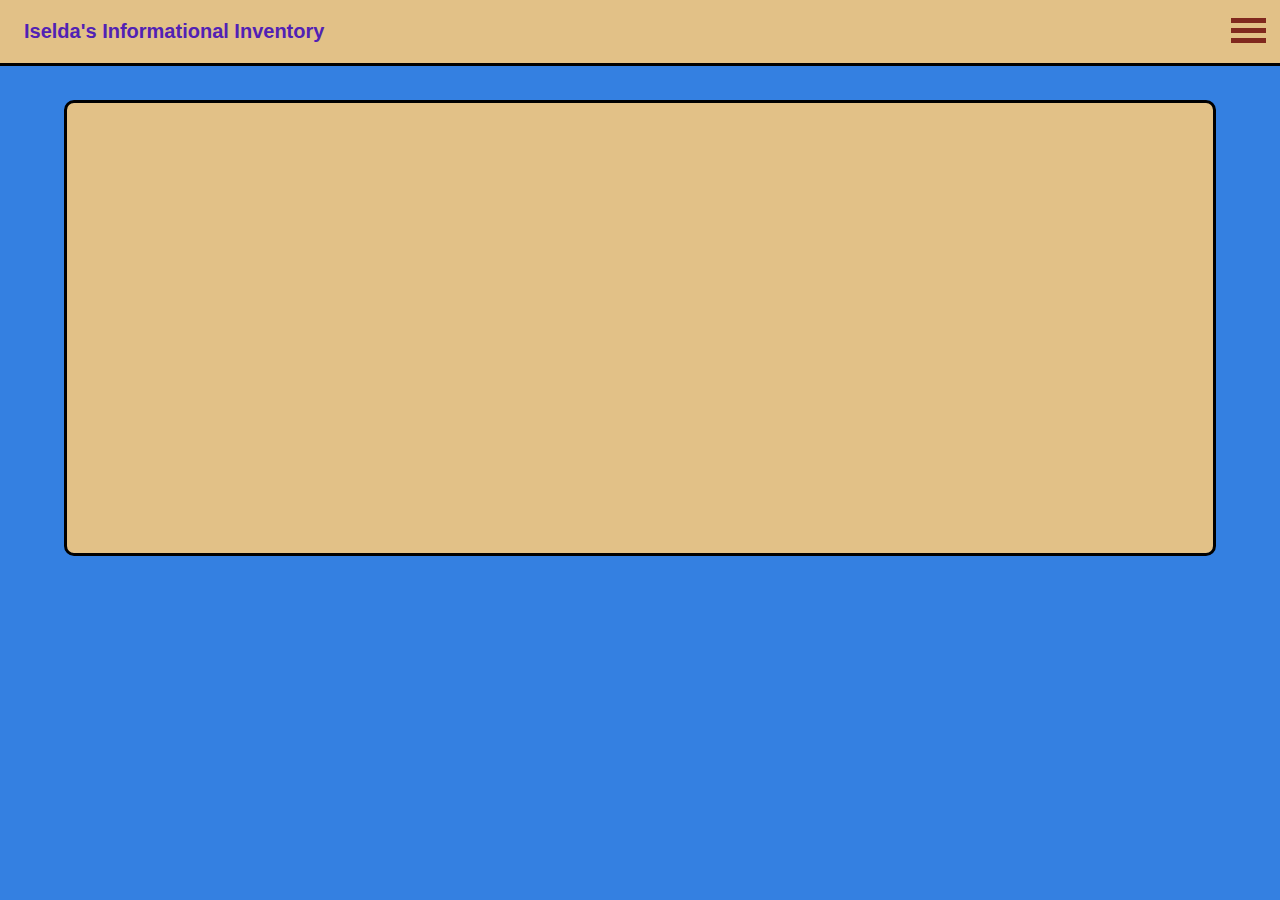
==== pages/about-me.html @ f8914094 "footer" ====
<!DOCTYPE html>
<html>
	<head>
		<meta name="viewport" content="width=device-width, initial-scale=1">
		<title>Iselda's Informational Inventory</title>
		<link rel="icon" type="image/x-icon" href="../images/favicon.png">
		<link rel="apple-touch-icon" sizes="180x180" href="../images/ios-favi.png">
		<link rel="stylesheet" href="../stylesheets/style.css">
		<script src="../scripts/script.js"></script>
	</head>

	<body>
		<div class="navbar" id="navigation_bar">
			<a href="./index.html" class="home"><b>Iselda's Informational Inventory</b></a>
			<div class="links">
				<a href="./future.html">Future Plans</a>
				<a href="./hobbies.html">Hobbies & Interests</a>
				<a href="./projects.html">Projects</a>
				<a href="./about-me.html" class="active">About Me</a>
			</div>
			<div class="hamburg" onclick="toggleNavbar(); toggleHamburger(this);">
				<div class="bar1"></div>
				<div class="bar2"></div>
				<div class="bar3"></div>
			</div>
		</div>

		<div class="main_body">
		</div>
	</body>
</html>
---- stylesheets/style.css ----
body {
	background: #3480e1;
	margin: 0;
	font-family: sans-serif;
}

.footer {
	position: fixed;
	background: #000;
	bottom: 0;
	display: table;
	width: 100%;
}
.footer h2 {
	color: #c8c8c8;
}
.footer a {
	color: #afafaf;
	text-decoration: none;
}
.footer a:hover {
	color: #919191;
}
.questions {
	padding: 20px;
	display: table-cell;
	text-align: center;
}
.questions img.media {
	padding: 10px;
	padding-top: 20px;
	max-height: 40px;
	max-width: 40px;
}
.other-sites {
	display: table-cell;
	text-align: center;
}
.other-sites ul {
	list-style-type: none;
	margin: 0;
	padding: 0;
}
.other-sites ul li {
	padding: 10px;
}

/* for body of text */
.main_body {
	position: relative;
	margin: 100px 5%;
	height: 50vh;
	background: #e2c187;
	border: medium solid black;
	border-radius: 10px;
}

/* navigation bar color + properties */
.navbar {
	position: fixed;
	top: 0;
	width: 100%;
	z-index: 7;
	background: #e2c187;
	border-bottom: medium solid black;
	overflow: hidden;
}

/* navbar links highlight when hovered */
.navbar a {
	float: right;
	display: block;
	padding: 20px 24px;
	text-align: left;
	text-decoration: none;
	color: #80281e;
	font-size: 20px;
}
.navbar a:hover {
	background: #80281e;
	color: #e2c187;
}
.navbar .links { transition: 0.4s; }

/* make selected element different */
.navbar a.active {
	color: #e2c187;
	background: #3480e1;
}

/* home separate from others */
.navbar a.home {
	float: left;
	color: #5121b4;
	text-decoration: none;
}
.navbar a.home:hover {
	background: none;
}

/* navigation hamburger */
.navbar .hamburg {
	margin-top: 10px;
	display: none;
}
.bar1, .bar2, .bar3 {
	width: 35px;
	height: 5px;
	background: #80281e;
	margin: 5px 0;
	transition: 0.4s;
}
.change .bar1 {
	transform: translate( 0, 10px ) rotate( -45deg );
}
.change .bar2 { opacity: 0; }
.change .bar3 {
	transform: translate( 0, -10px ) rotate( 45deg );
}


/* small screen support */
@media screen and (max-width: 1300px) {
	/* make small screen navigation bar hide other elements */
	.navbar {
		top: 0;
		width: 100%;
	}
	.navbar .links {
		position: fixed;
		display: flex;
		background: #e2c187;
		flex-direction: column-reverse;
		max-height: 0;
		width: 100%;
		overflow: hidden;
		transform: translateY(68px);
		transition: max-height 0.4s ease;
	}
	.navbar .hamburg {
		float: right;
		display: block;
		padding: 3px 14px;
		cursor: pointer;
	}

	/* have elements list vertically instead */
	.navbar.responsive {
		position: fixed;
	}
	.navbar.responsive .hamburg {
		position: absolute;
		right: 0;
		top: 0;
	}
	.navbar.responsive .links {
		text-align: left;
		max-height: 300px;
		width: 100;
		border-bottom: medium solid black;
		transform: translateY(0px);
		transition: max-height 0.4s ease-in;
	}
	.navbar.responsive a {
		float: none;
		display: block;
		text-align: left;
	}
}
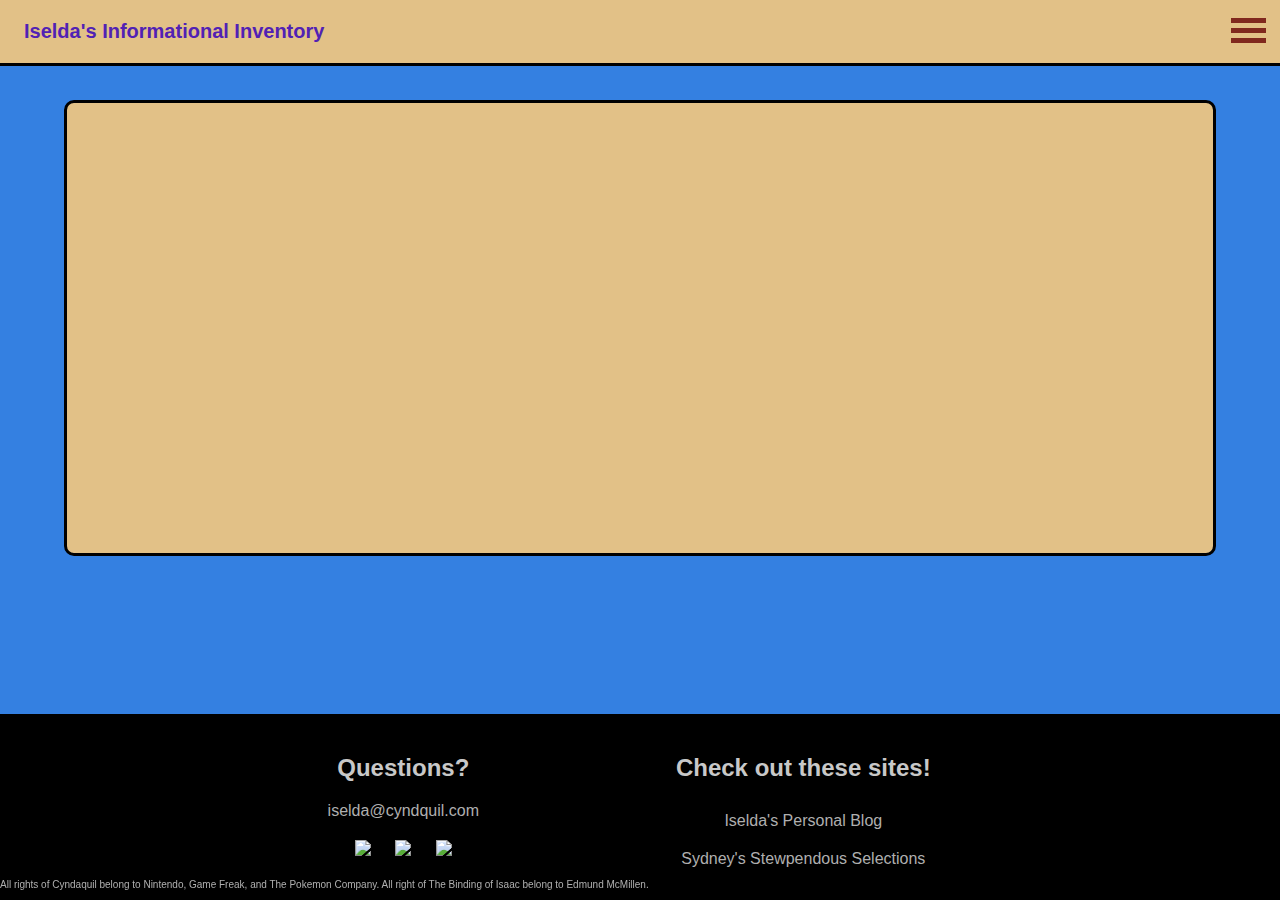
==== commit 616bca99: "footer done" ====
--- a/pages/about-me.html
+++ b/pages/about-me.html
@@ -27,5 +27,27 @@
 
 		<div class="main_body">
 		</div>
+
+		<div class="footer">
+			<div class="questions">
+				<h2>Questions?</h2>
+				<a href="mailto:iselda@cyndquil.com">iselda@cyndquil.com</a>
+				<br>
+				<a href="https://github.com/iseldacyn/"><img src="../images/github.png" class="media"></a>
+				<a href="https://linkedin.com/in/iselda-aiello/"><img src="../images/linkedin.png" class="media"></a>
+				<a href="hhtps://cyndquil.com/"><img src="../images/cyndie.png" class="media"></a>
+			</div>
+			<div class="other-sites">
+				<h2>Check out these sites!</h2>
+				<ul>
+					<li><a href="https://blog.cyndquil.com">Iselda's Personal Blog</a>
+					<li><a href="https://sss.cyndquil.com">Sydney's Stewpendous Selections</a>
+				</ul>
+			</div>
+		</div>
+		<div class="copyright">
+			<p>All rights of Cyndaquil belong to Nintendo, Game Freak, and The Pokemon Company.
+			All right of The Binding of Isaac belong to Edmund McMillen.</p>
+		</div>
 	</body>
 </html>
--- a/stylesheets/style.css
+++ b/stylesheets/style.css
@@ -23,18 +23,19 @@
 }
 .questions {
 	padding: 20px;
+	padding-left: 250px;
 	display: table-cell;
 	text-align: center;
 }
 .questions img.media {
-	padding: 10px;
-	padding-top: 20px;
+	padding: 20px 10px;
 	max-height: 40px;
 	max-width: 40px;
 }
 .other-sites {
 	display: table-cell;
 	text-align: center;
+	padding-right: 250px;
 }
 .other-sites ul {
 	list-style-type: none;
@@ -43,6 +44,15 @@
 }
 .other-sites ul li {
 	padding: 10px;
+}
+.copyright {
+	position: fixed;
+	bottom: 0;
+}
+.copyright p {
+	color: #afafaf;
+	font-size: 10px;
+	text-align: center;
 }
 
 /* for body of text */
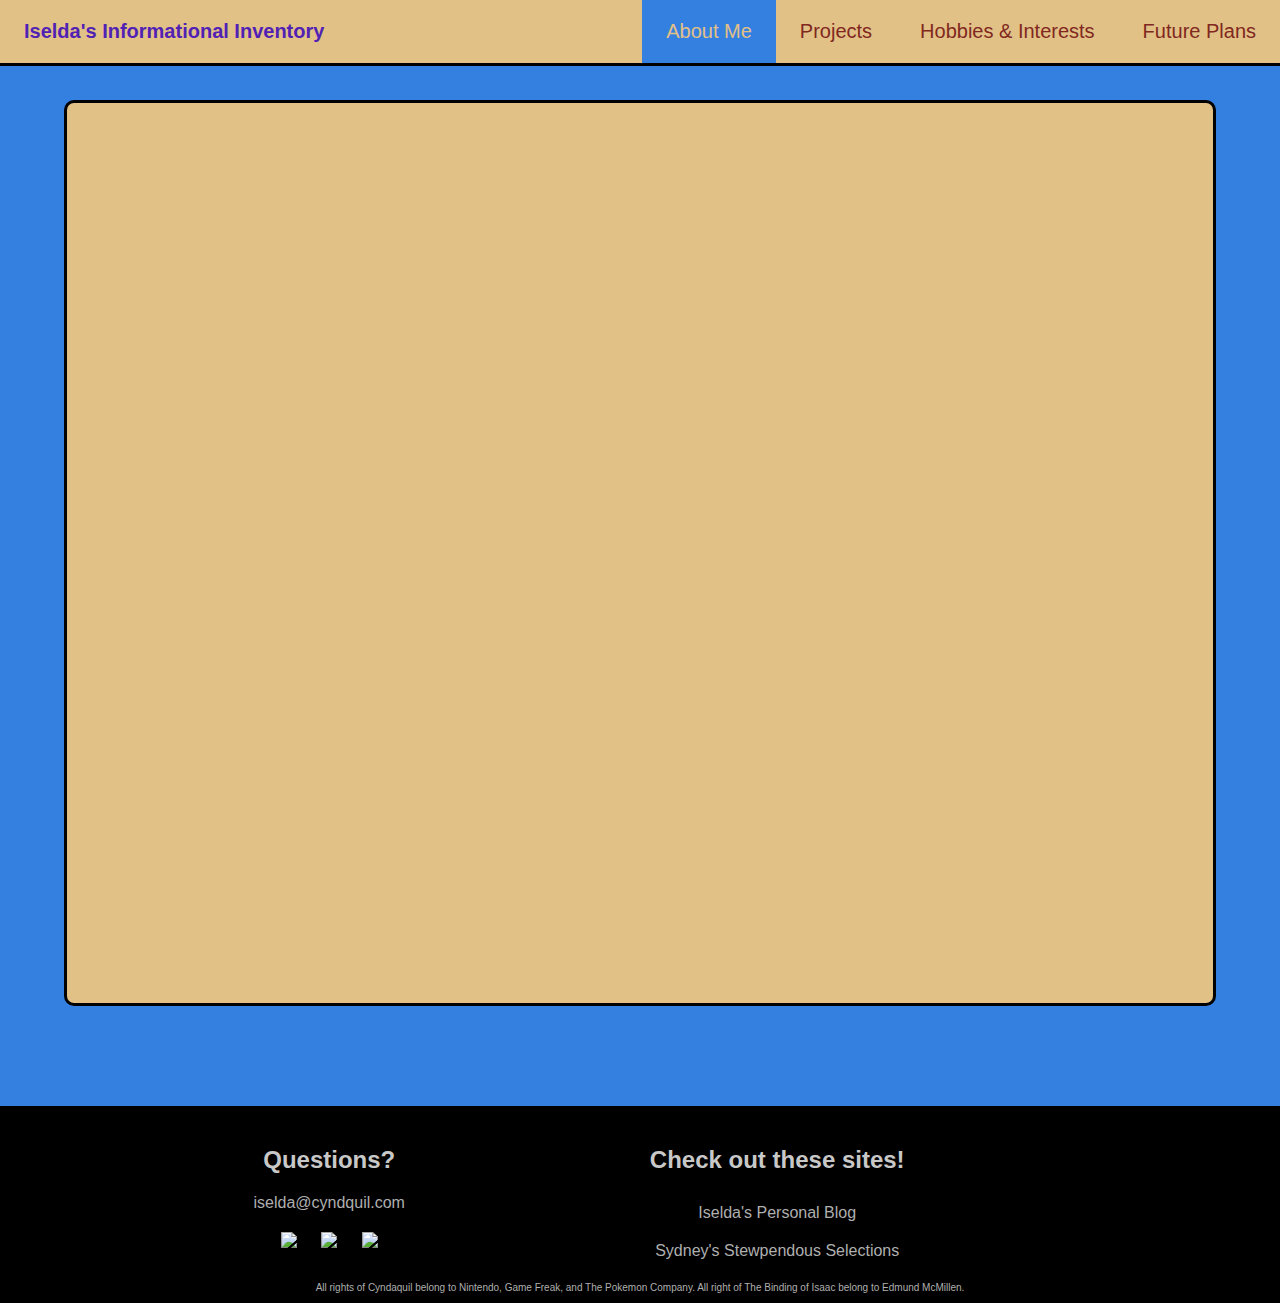
==== commit 06bc2141: "mobile support" ====
--- a/pages/about-me.html
+++ b/pages/about-me.html
@@ -28,6 +28,7 @@
 		<div class="main_body">
 		</div>
 
+		<div class="footer-container">
 		<div class="footer">
 			<div class="questions">
 				<h2>Questions?</h2>
@@ -35,7 +36,7 @@
 				<br>
 				<a href="https://github.com/iseldacyn/"><img src="../images/github.png" class="media"></a>
 				<a href="https://linkedin.com/in/iselda-aiello/"><img src="../images/linkedin.png" class="media"></a>
-				<a href="hhtps://cyndquil.com/"><img src="../images/cyndie.png" class="media"></a>
+				<a href="https://cyndquil.com/"><img src="../images/cyndie.png" class="media"></a>
 			</div>
 			<div class="other-sites">
 				<h2>Check out these sites!</h2>
@@ -49,5 +50,6 @@
 			<p>All rights of Cyndaquil belong to Nintendo, Game Freak, and The Pokemon Company.
 			All right of The Binding of Isaac belong to Edmund McMillen.</p>
 		</div>
+		</div>
 	</body>
 </html>
--- a/stylesheets/style.css
+++ b/stylesheets/style.css
@@ -4,12 +4,15 @@
 	font-family: sans-serif;
 }
 
+.footer-container {
+	display: flex;
+	flex-direction: column;
+	width: 100%;
+	bottom: 0;
+}
 .footer {
-	position: fixed;
 	background: #000;
-	bottom: 0;
 	display: table;
-	width: 100%;
 }
 .footer h2 {
 	color: #c8c8c8;
@@ -22,10 +25,10 @@
 	color: #919191;
 }
 .questions {
-	padding: 20px;
-	padding-left: 250px;
 	display: table-cell;
 	text-align: center;
+	padding-left: 15%;
+	padding-top: 20px;
 }
 .questions img.media {
 	padding: 20px 10px;
@@ -35,7 +38,7 @@
 .other-sites {
 	display: table-cell;
 	text-align: center;
-	padding-right: 250px;
+	padding-right: 15%;
 }
 .other-sites ul {
 	list-style-type: none;
@@ -46,8 +49,8 @@
 	padding: 10px;
 }
 .copyright {
-	position: fixed;
-	bottom: 0;
+	position: relative;
+	background: #000;
 }
 .copyright p {
 	color: #afafaf;
@@ -59,7 +62,7 @@
 .main_body {
 	position: relative;
 	margin: 100px 5%;
-	height: 50vh;
+	height: 100vh;
 	background: #e2c187;
 	border: medium solid black;
 	border-radius: 10px;
@@ -130,7 +133,7 @@
 
 
 /* small screen support */
-@media screen and (max-width: 1300px) {
+@media screen and (max-width: 1100px) {
 	/* make small screen navigation bar hide other elements */
 	.navbar {
 		top: 0;
@@ -177,3 +180,17 @@
 		text-align: left;
 	}
 }
+
+/* footer becomes column */
+@media screen and (max-width: 800px) {
+	.footer {
+		display: flex;
+		flex-direction: column;
+	}
+	.questions {
+		padding-left: 0%;
+	}
+	.other-sites {
+		padding-right: 0%;
+	}
+}
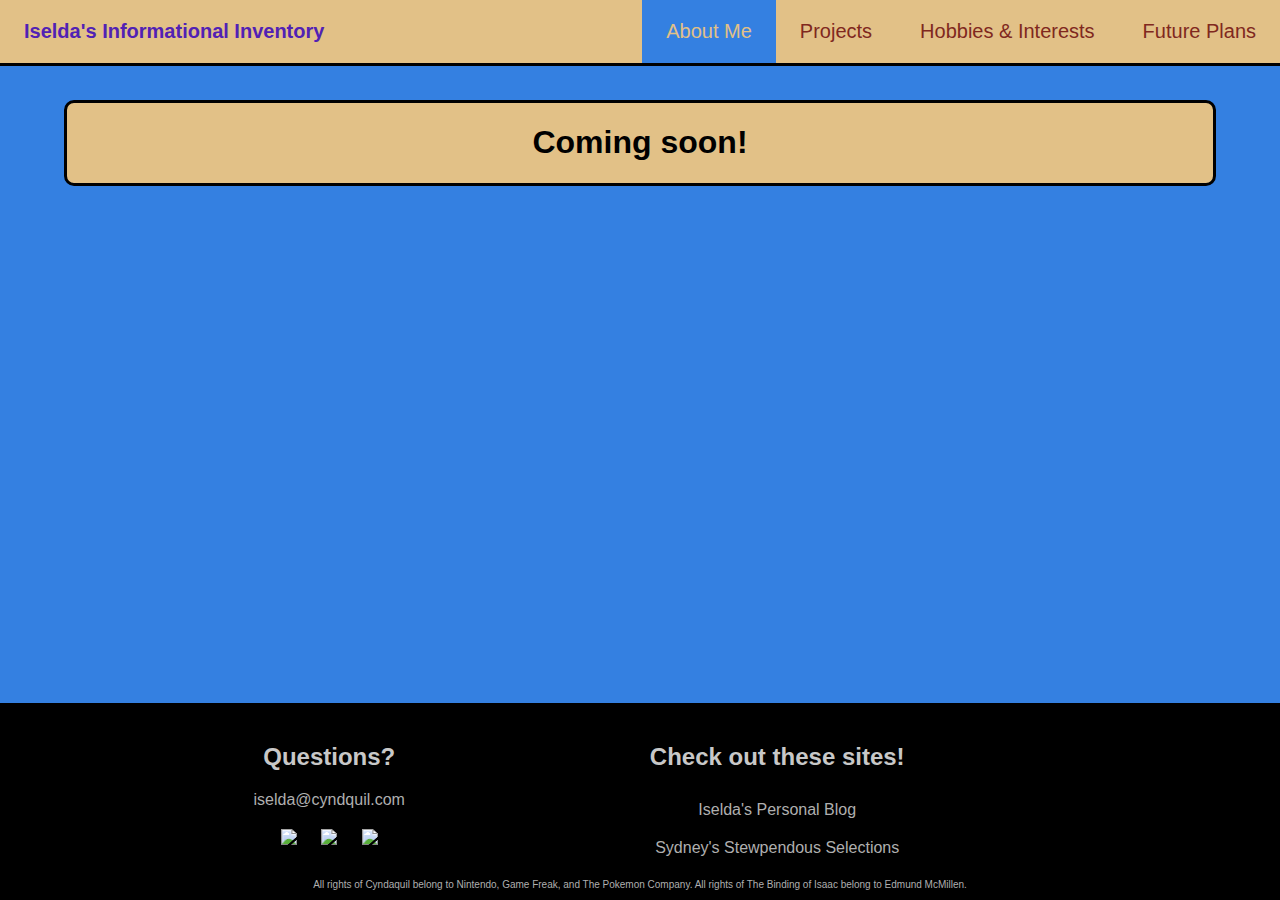
==== commit 3afcb206: "current updated version" ====
--- a/pages/about-me.html
+++ b/pages/about-me.html
@@ -26,6 +26,7 @@
 		</div>
 
 		<div class="main_body">
+            <h1>Coming soon!</h1>
 		</div>
 
 		<div class="footer-container">
@@ -48,7 +49,7 @@
 		</div>
 		<div class="copyright">
 			<p>All rights of Cyndaquil belong to Nintendo, Game Freak, and The Pokemon Company.
-			All right of The Binding of Isaac belong to Edmund McMillen.</p>
+			All rights of The Binding of Isaac belong to Edmund McMillen.</p>
 		</div>
 		</div>
 	</body>
--- a/stylesheets/style.css
+++ b/stylesheets/style.css
@@ -5,13 +5,14 @@
 }
 
 .footer-container {
+    position: fixed;
+	background: #000;
 	display: flex;
 	flex-direction: column;
 	width: 100%;
 	bottom: 0;
 }
 .footer {
-	background: #000;
 	display: table;
 }
 .footer h2 {
@@ -50,7 +51,6 @@
 }
 .copyright {
 	position: relative;
-	background: #000;
 }
 .copyright p {
 	color: #afafaf;
@@ -62,10 +62,10 @@
 .main_body {
 	position: relative;
 	margin: 100px 5%;
-	height: 100vh;
 	background: #e2c187;
 	border: medium solid black;
 	border-radius: 10px;
+    text-align: center;
 }
 
 /* navigation bar color + properties */
@@ -191,6 +191,6 @@
 		padding-left: 0%;
 	}
 	.other-sites {
-		padding-right: 0%;
+		padding-right: 1%;
 	}
 }
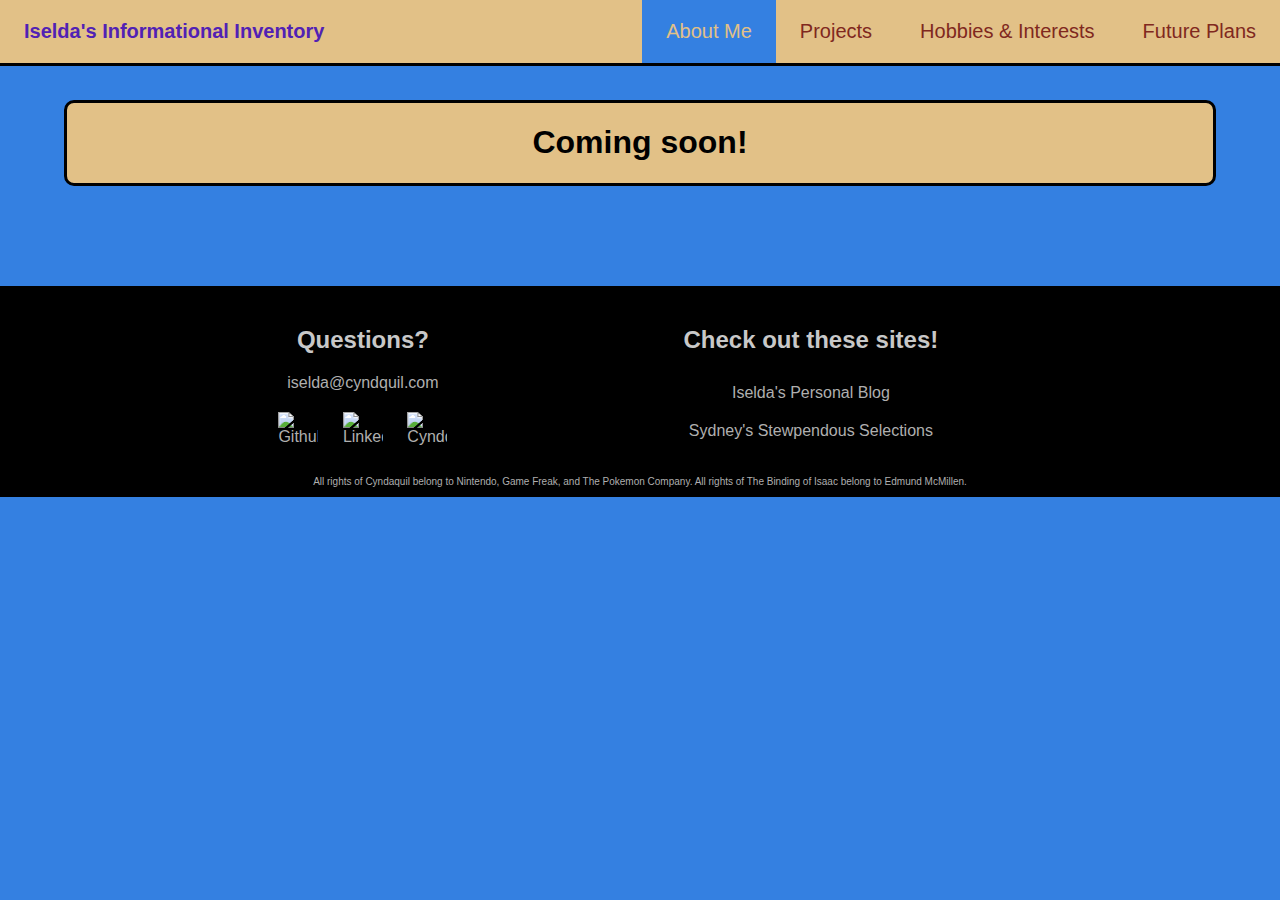
==== commit 25665243: "updated home page" ====
--- a/pages/about-me.html
+++ b/pages/about-me.html
@@ -2,6 +2,7 @@
 <html>
 	<head>
 		<meta name="viewport" content="width=device-width, initial-scale=1">
+        <meta name="description" content="Iselda's personal website, filled with her interests, hobbies, and projects!">
 		<title>Iselda's Informational Inventory</title>
 		<link rel="icon" type="image/x-icon" href="../images/favicon.png">
 		<link rel="apple-touch-icon" sizes="180x180" href="../images/ios-favi.png">
@@ -35,9 +36,9 @@
 				<h2>Questions?</h2>
 				<a href="mailto:iselda@cyndquil.com">iselda@cyndquil.com</a>
 				<br>
-				<a href="https://github.com/iseldacyn/"><img src="../images/github.png" class="media"></a>
-				<a href="https://linkedin.com/in/iselda-aiello/"><img src="../images/linkedin.png" class="media"></a>
-				<a href="https://cyndquil.com/"><img src="../images/cyndie.png" class="media"></a>
+				<a href="https://github.com/iseldacyn/"><img src="../images/github.png" alt="Github" class="media"></a>
+				<a href="https://linkedin.com/in/iselda-aiello/"><img src="../images/linkedin.png" alt="LinkedIn" class="media"></a>
+				<a href="https://cyndquil.com/"><img src="../images/cyndie.png" alt="Cyndquil" class="media"></a>
 			</div>
 			<div class="other-sites">
 				<h2>Check out these sites!</h2>
--- a/stylesheets/style.css
+++ b/stylesheets/style.css
@@ -4,8 +4,9 @@
 	font-family: sans-serif;
 }
 
+/* footer of webpage */
 .footer-container {
-    position: fixed;
+    position: relative;
 	background: #000;
 	display: flex;
 	flex-direction: column;
@@ -25,6 +26,11 @@
 .footer a:hover {
 	color: #919191;
 }
+.fc-fixed {
+    position: fixed;
+}
+
+/* links and email */
 .questions {
 	display: table-cell;
 	text-align: center;
@@ -49,6 +55,8 @@
 .other-sites ul li {
 	padding: 10px;
 }
+
+/* bottom blurb */
 .copyright {
 	position: relative;
 }
@@ -109,6 +117,36 @@
 }
 .navbar a.home:hover {
 	background: none;
+}
+
+/* change home page index navigation bar */
+.nb-index {
+    position: fixed;
+	top: 0;
+	width: 100%;
+    display: block;
+	background: #e2c187;
+	border-bottom: medium solid black;
+}
+.nb-index .links {
+    display: flex;
+    flex-direction: row-reverse;
+    align-items: center;
+    justify-content: center;
+}
+.nb-index a {
+	padding: 20px 24px;
+	text-align: center;
+	text-decoration: none;
+	color: #80281e;
+	font-size: 20px;
+}
+.nb-index a.home {
+    display: block;
+    width: 100%;
+	color: #5121b4;
+    font-size: 50px;
+	text-decoration: none;
 }
 
 /* navigation hamburger */
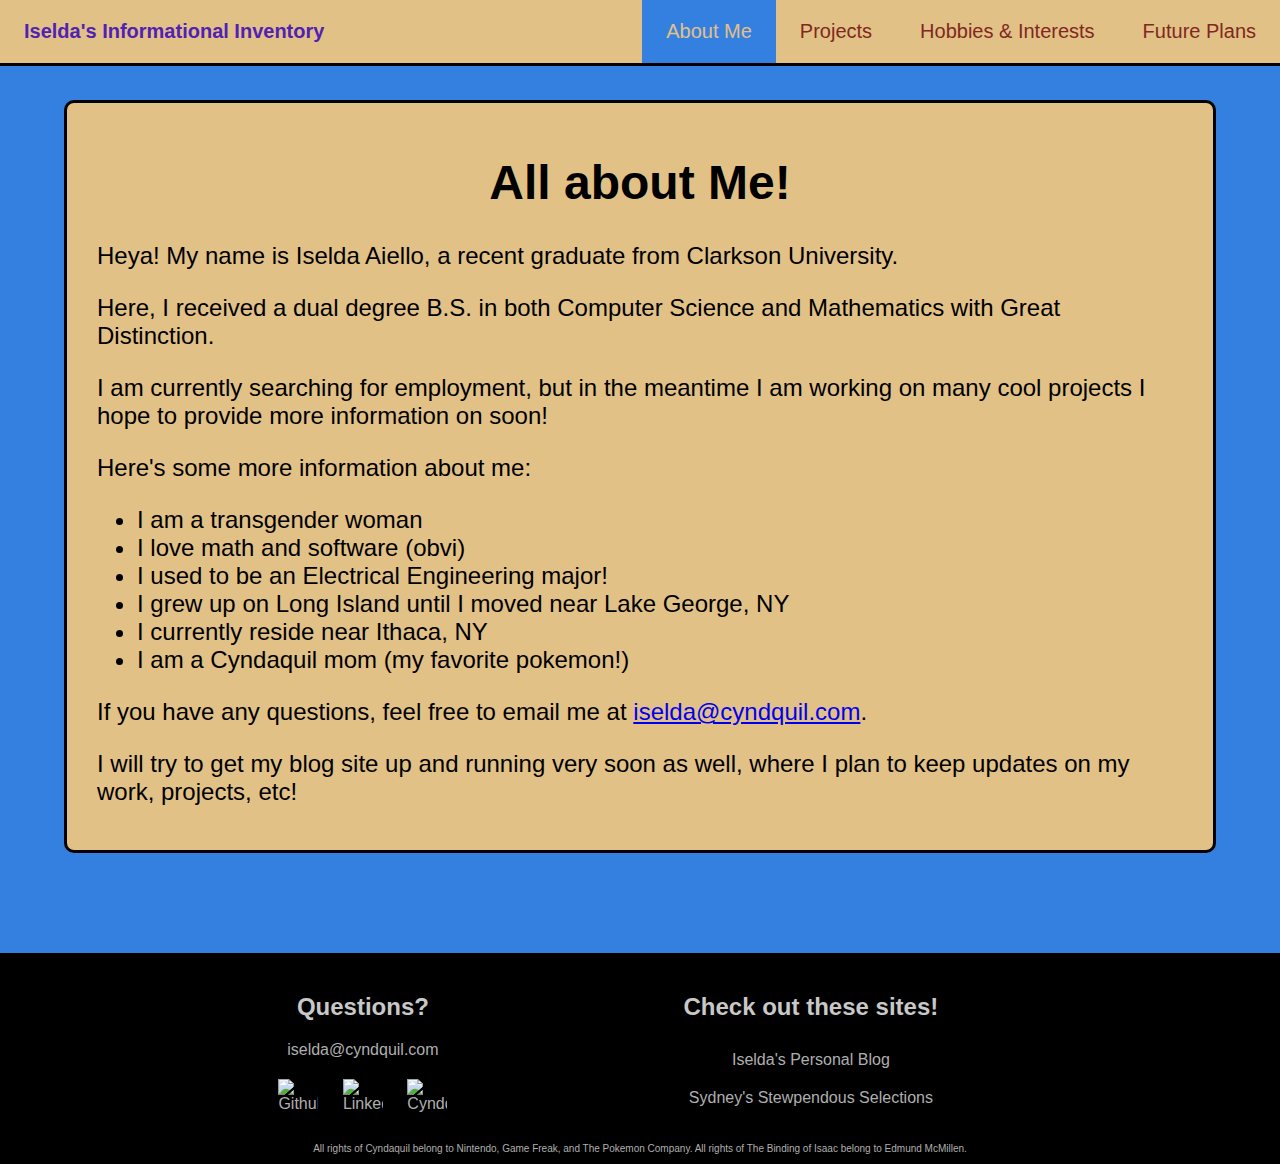
==== commit 0b713ef4: "currently done!" ====
--- a/pages/about-me.html
+++ b/pages/about-me.html
@@ -27,7 +27,21 @@
 		</div>
 
 		<div class="main_body">
-            <h1>Coming soon!</h1>
+            <h1>All about Me!</h1>
+            <p>Heya! My name is Iselda Aiello, a recent graduate from Clarkson University.</p>
+            <p>Here, I received a dual degree B.S. in both Computer Science and Mathematics with Great Distinction.</p>
+            <p>I am currently searching for employment, but in the meantime I am working on many cool projects I hope to provide more information on soon!</p>
+            <p>Here's some more information about me:</p>
+            <ul>
+                <li>I am a transgender woman
+                <li>I love math and software (obvi)
+                <li>I used to be an Electrical Engineering major!
+                <li>I grew up on Long Island until I moved near Lake George, NY
+                <li>I currently reside near Ithaca, NY
+                <li>I am a Cyndaquil mom (my favorite pokemon!)
+            </ul>
+            <p>If you have any questions, feel free to email me at <a href="mailto:iselda@cyndquil.com">iselda@cyndquil.com</a>.</p>
+            <p>I will try to get my blog site up and running very soon as well, where I plan to keep updates on my work, projects, etc!</p>
 		</div>
 
 		<div class="footer-container">
--- a/stylesheets/style.css
+++ b/stylesheets/style.css
@@ -70,9 +70,13 @@
 .main_body {
 	position: relative;
 	margin: 100px 5%;
+    padding: 20px 30px;
 	background: #e2c187;
 	border: medium solid black;
 	border-radius: 10px;
+    font-size: 24px;
+}
+.main_body h1 {
     text-align: center;
 }
 
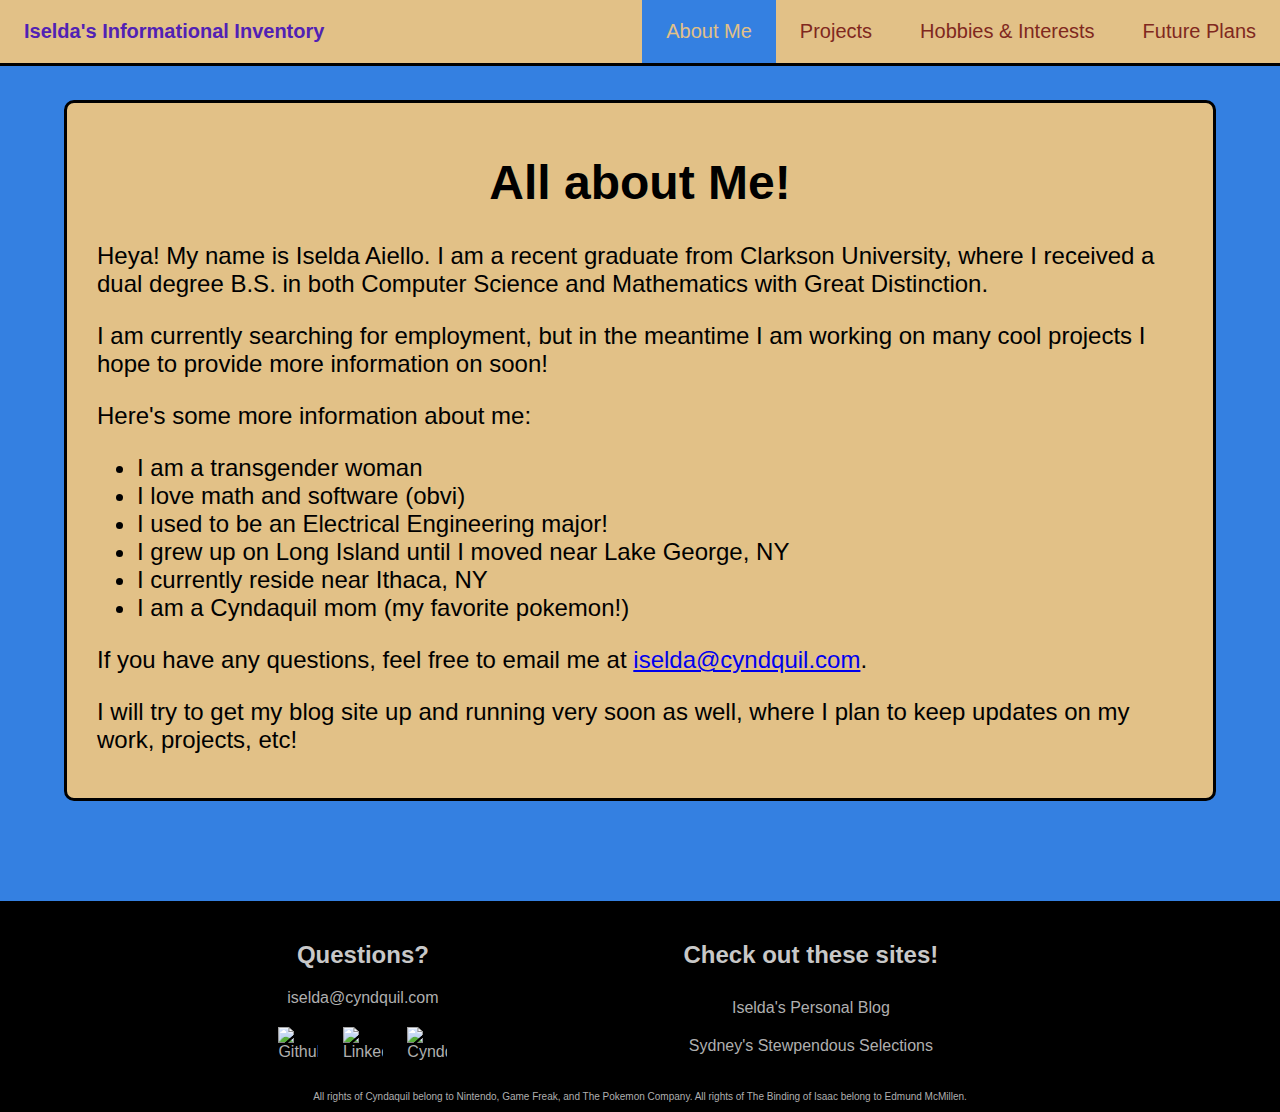
==== commit 8eb2563c: "update grammar" ====
--- a/pages/about-me.html
+++ b/pages/about-me.html
@@ -28,8 +28,9 @@
 
 		<div class="main_body">
             <h1>All about Me!</h1>
-            <p>Heya! My name is Iselda Aiello, a recent graduate from Clarkson University.</p>
-            <p>Here, I received a dual degree B.S. in both Computer Science and Mathematics with Great Distinction.</p>
+            <p>Heya! My name is Iselda Aiello.
+                I am a recent graduate from Clarkson University, where I received a dual degree B.S. in both Computer Science and Mathematics with Great Distinction.
+            </p>
             <p>I am currently searching for employment, but in the meantime I am working on many cool projects I hope to provide more information on soon!</p>
             <p>Here's some more information about me:</p>
             <ul>
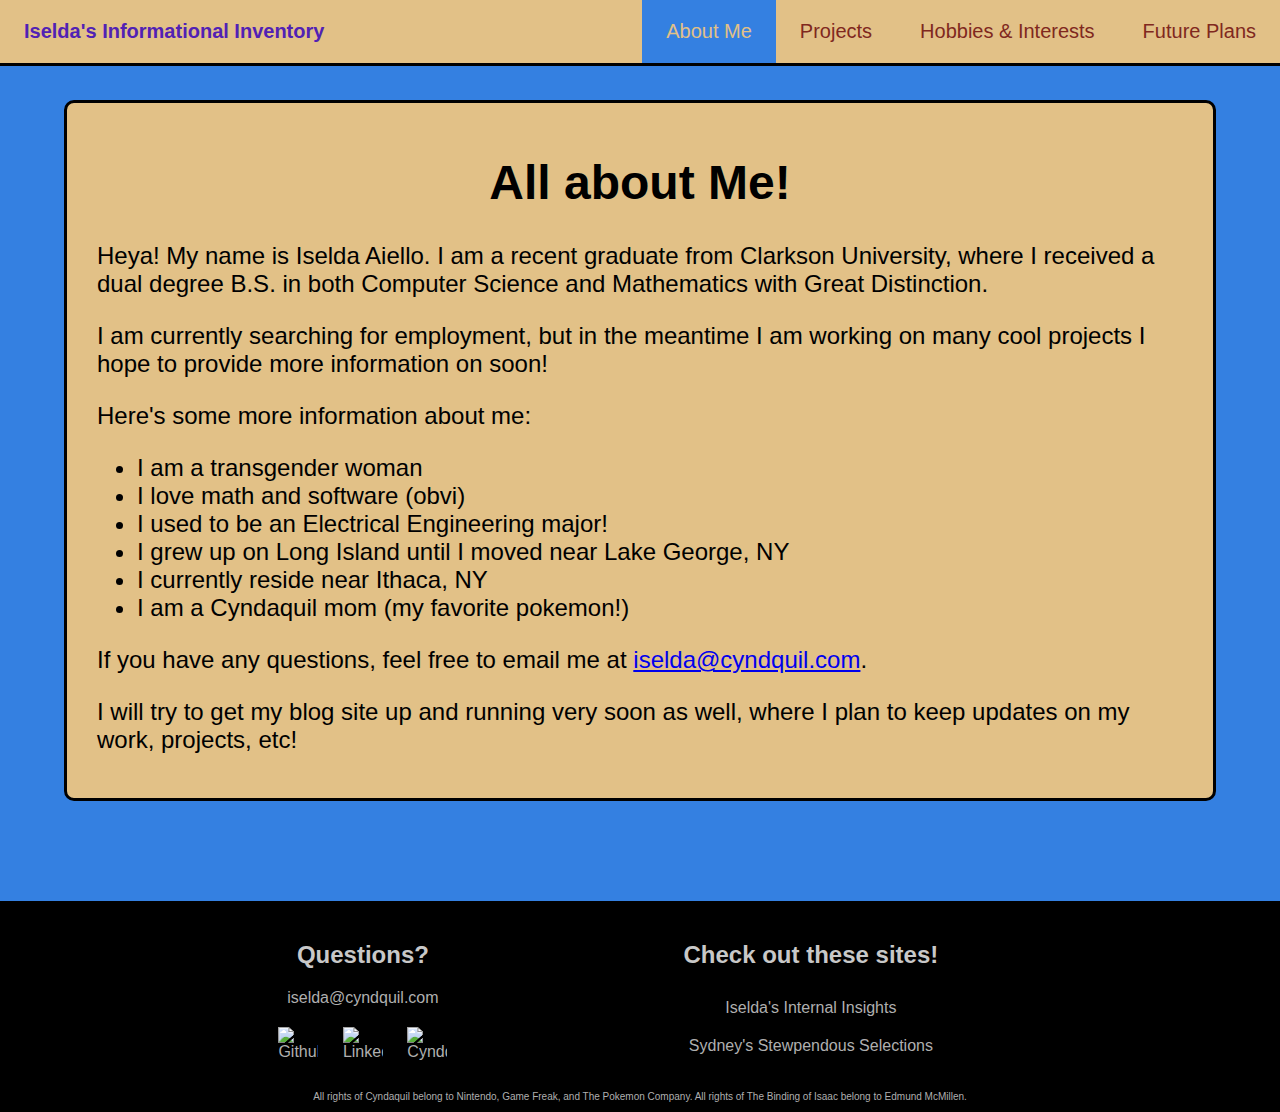
==== commit 10845e86: "update blog name" ====
--- a/pages/about-me.html
+++ b/pages/about-me.html
@@ -58,7 +58,7 @@
 			<div class="other-sites">
 				<h2>Check out these sites!</h2>
 				<ul>
-					<li><a href="https://blog.cyndquil.com">Iselda's Personal Blog</a>
+					<li><a href="https://blog.cyndquil.com">Iselda's Internal Insights</a>
 					<li><a href="https://sss.cyndquil.com">Sydney's Stewpendous Selections</a>
 				</ul>
 			</div>
